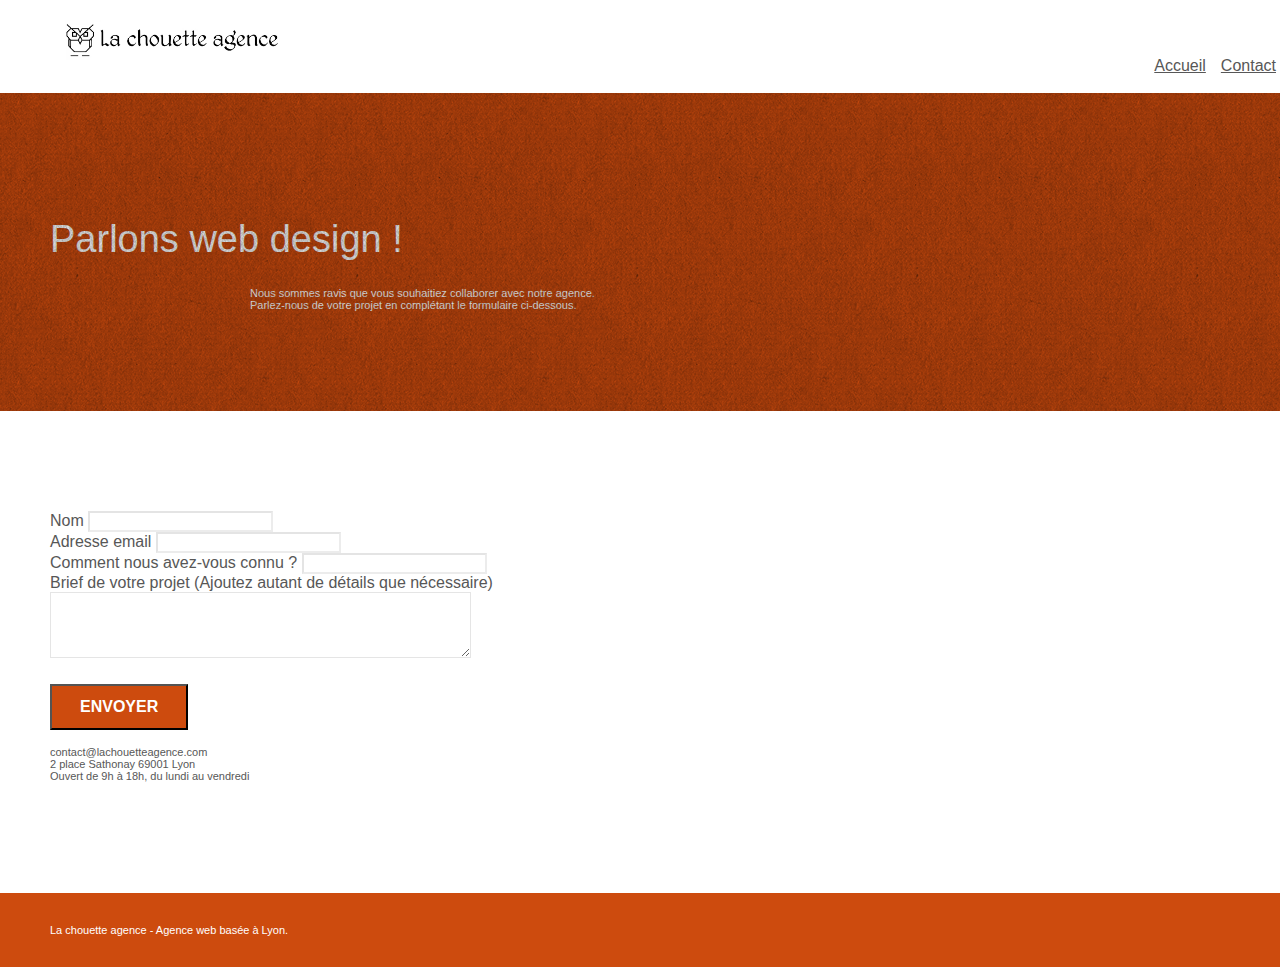
==== contact.html @ a433b650 "Ajout des modifications du code." ====
<!doctype html>
<html lang="Default">
<head>
    <meta charset="utf-8">
    <meta name="keywords" content="">
    <meta name="description" content="">
    <meta name="viewport" content="width=device-width, initial-scale=1.0, viewport-fit=cover">
    <link rel="shortcut icon" type="image/png" href="favicon.jpg">
    
	<link rel="stylesheet" type="text/css" href="./css/bootstrap.min.css">
	<link rel="stylesheet" type="text/css" href="style.css">
	<link rel="stylesheet" type="text/css" href="./css/font-awesome.min.css">
	<link rel="stylesheet" type="text/css" href="./css/et-line.min.css">
	
    
	<script src="./js/jquery-2.1.0.min.js"></script>
	<script src="./js/bootstrap.min.js"></script>
	<script src="./js/blocs.min.js"></script>
	<script src="./js/jqBootstrapValidation.js"></script>
	<script src="./js/formHandler.js"></script>
    <title>Contact</title>

    
    
</head>
<body>
<!-- Principal conteneur -->
<div class="page-container">

<main>

	<!-- bloc-0 -->
	<header class="bloc bgc-white l-bloc " id="bloc-0">
		<div class="container bloc-sm">
			<nav class="navbar row">
				<div class="navbar-header">
					<a class="navbar-brand" href="index.html"><img src="img/la-chouette-agence.webp" alt="logo La chouette agence" class="logo-size"/></a>
				</div>
				<div class="collapse navbar-collapse navbar-1 special-dropdown-nav">
					<ul class="site-navigation nav navbar-nav">
						<li>
							<a href="index.html">Accueil</a>
						</li>
						
						</li>
						<li>
							<a href="contact.html">Contact</a>
						</li>
					</ul>
				</div>
			</nav>
		</div>
	</header>
	<!-- bloc-0 END -->

	<!-- bloc-6 -->
	<section class="bloc bg-dots-bg bg-repeat bgc-atomic-tangerine d-bloc bloc-bg-texture texture-paper" id="bloc-6">
		<div class="container bloc-lg">
			<div class="row">
				<div class="col-sm-12">
					<h1 class="text-center hero-bloc-text text-color">
						Parlons web design !
					</h1>
					<p class="text-center mg-lg text-color tight-width-whitespace">
						Nous sommes ravis que vous souhaitiez collaborer avec notre agence.<br>
						Parlez-nous de votre projet en complétant le formulaire ci-dessous.
					</p>
				</div>
			</div>
		</div>
	</section>
	<!-- bloc-6 END -->

	<!-- bloc-7 -->
	<section class="bloc bgc-white l-bloc" id="bloc-7">
		<div class="container bloc-lg">
			<div class="row">
				<div class="col-sm-6">
					<form id="form_1" novalidate success-msg="Your message has been sent." fail-msg="Sorry it seems that our mail server is not responding, Sorry for the inconvenience!">
						<div class="form-group">
							<label>
								Nom
							</label>
							<input id="name" class="form-control" required />
						</div>
						<div class="form-group">
							<label>
								Adresse email
							</label>
							<input id="email" class="form-control" type="email" required />
						</div>
						<div class="form-group">
							<label>
								Comment nous avez-vous connu ?
							</label>
							<input class="form-control" type="email" required id="input_504" />
						</div>
						<div class="form-group">
							<label>
								Brief de votre projet (Ajoutez autant de détails que nécessaire)<br>
							</label><textarea id="message" class="form-control" rows="4" cols="50" required></textarea>
						</div> 
						<button class="bloc-button btn btn-lg btn-block cta-hero btn-atomic-tangerine" type="submit">
							Envoyer
						</button>
					</form>
				</div>
				<div class="col-sm-6">
					<p>
						contact@lachouetteagence.com<br>2 place Sathonay 69001 Lyon<br>Ouvert de 9h à 18h, du lundi au vendredi<br>
					</p>
				</div>
			</div>
		</div>
	</section>
	<!-- bloc-7 END -->

</main>

<!-- Footer - bloc-8 -->
<footer class="bloc bgc-atomic-tangerine d-bloc" id="bloc-8">
	<div class="container bloc-sm">
		<div class="row">
			<div class="col-sm-12">
				<p class="text-center white">
					La chouette agence - Agence web basée à Lyon.<br>
				</p>
				<div class="row row-no-gutters social">
					<div class="col-sm-3">
						<div class="text-center">
							<a class="social" href="index.html"><span class="fa fa-twitter icon-md"></span></a>
						</div>
					</div>
					<div class="col-sm-3">
						<div class="text-center">
							<a class="social" href="index.html"><span class="fa fa-facebook icon-md"></span></a>
						</div>
					</div>
					<div class="col-sm-3">
						<div class="text-center">
							<a class="social" href="index.html"><span class="fa fa-dribbble icon-md"></span></a>
						</div>
					</div>
					<div class="col-sm-3">
						<div class="text-center">
							<a class="social" href="index.html"><span class="fa fa-instagram icon-md"></span></a>
						</div>
					</div>
				</div>
			</div>
		</div>
	</div>
</footer>
<!-- Footer - bloc-8 END -->

</div>
<!-- Principal conteneur END -->
    

</body>
</html>
---- style.css ----
body {
    margin: 0;
    padding: 0;
    background: #FFF;
    overflow-x: hidden;
    -webkit-font-smoothing: antialiased;
    -moz-osx-font-smoothing: grayscale;
}

a,
button {
    transition: all .3s ease-in-out;
    outline: none!important;
}

a:hover {
    text-decoration: none;
    cursor: pointer;
}

#page-loading-blocs-notifaction {
    position: fixed;
    top: 0;
    bottom: 0;
    width: 100%;
    z-index: 100000;
    background: #FFFFFF url("img/pageload-spinner.gif") no-repeat center center;
}

.bloc {
    clear: both;
    background: 50% 50% no-repeat;
    padding: 0 50px;
    -webkit-background-size: cover;
    -moz-background-size: cover;
    -o-background-size: cover;
    background-size: cover;
    position: relative;
}

.bloc .container {
    padding-left: 0;
    padding-right: 0;
}

.bloc-lg {
    padding: 100px 50px;
}

.bloc-md {
    padding: 50px;
}

.bloc-sm {
    padding: 20px 50px;
}

.bg-center,
.bg-l-edge,
.bg-r-edge,
.bg-t-edge,
.bg-b-edge,
.bg-tl-edge,
.bg-bl-edge,
.bg-tr-edge,
.bg-br-edge,
.bg-repeat {
    -webkit-background-size: auto!important;
    -moz-background-size: auto!important;
    -o-background-size: auto!important;
    background-size: auto!important;
}

.bg-repeat {
    background: repeat;
}

.bg-t-edge {
    background: top no-repeat;
}

.bloc-bg-texture::before {
    content: "";
    background-size: 2px 2px;
    position: absolute;
    top: 0;
    bottom: 0;
    left: 0;
    right: 0;
}

.texture-paper::before {
    background: url("img/texture-paper.png");
    background-size: 280px 280px;
}

.b-parallax {
    background-attachment: fixed;
}

.d-bloc {
    color: rgba(255, 255, 255, .7);
}

.d-bloc button:hover {
    color: rgba(255, 255, 255, .9);
}

.d-bloc .icon-round,
.d-bloc .icon-square,
.d-bloc .icon-rounded,
.d-bloc .icon-semi-rounded-a,
.d-bloc .icon-semi-rounded-b {
    border-color: rgba(255, 255, 255, .9);
}

.d-bloc .divider-h span {
    border-color: rgba(255, 255, 255, .2);
}

.d-bloc .a-btn,
.d-bloc .navbar a,
.d-bloc .navbar-brand,
.d-bloc a .icon-sm,
.d-bloc a .icon-md,
.d-bloc a .icon-lg,
.d-bloc a .icon-xl,
.d-bloc h1 a,
.d-bloc h2 a,
.d-bloc h3 a,
.d-bloc h4 a,
.d-bloc h5 a,
.d-bloc h6 a,
.d-bloc p a {
    color: rgba(255, 255, 255, .6);
}

.d-bloc .a-btn:hover,
.d-bloc .navbar a:hover,
.d-bloc .navbar-brand:hover,
.d-bloc a:hover .icon-sm,
.d-bloc a:hover .icon-md,
.d-bloc a:hover .icon-lg,
.d-bloc a:hover .icon-xl,
.d-bloc h1 a:hover,
.d-bloc h2 a:hover,
.d-bloc h3 a:hover,
.d-bloc h4 a:hover,
.d-bloc h5 a:hover,
.d-bloc h6 a:hover,
.d-bloc p a:hover {
    color: rgba(255, 255, 255, 1);
}

.d-bloc .navbar-toggle .icon-bar {
    background: rgba(255, 255, 255, 1);
}

.d-bloc .btn-wire,
.d-bloc .btn-wire:hover {
    color: rgba(255, 255, 255, 1);
    border-color: rgba(255, 255, 255, 1);
}

.d-bloc .panel {
    color: rgba(0, 0, 0, .5);
}

.d-bloc .panel button:hover {
    color: rgba(0, 0, 0, .7);
}

.d-bloc .panel icon {
    border-color: rgba(0, 0, 0, .7);
}

.d-bloc .panel .divider-h span {
    border-color: rgba(0, 0, 0, .1);
}

.d-bloc .panel .a-btn {
    color: rgba(0, 0, 0, .6);
}

.d-bloc .panel .a-btn:hover {
    color: rgba(0, 0, 0, 1);
}

.d-bloc .panel .btn-wire,
.d-bloc .panel .btn-wire:hover {
    color: rgba(0, 0, 0, .7);
    border-color: rgba(0, 0, 0, .3);
}

.d-bloc .panel,
.l-bloc {
    color: rgba(0, 0, 0, .5);
}

.d-bloc .panel button:hover,
.l-bloc button:hover {
    color: rgba(0, 0, 0, .7);
}

.l-bloc .icon-round,
.l-bloc .icon-square,
.l-bloc .icon-rounded,
.l-bloc .icon-semi-rounded-a,
.l-bloc .icon-semi-rounded-b {
    border-color: rgba(0, 0, 0, .7);
}

.d-bloc .panel .divider-h span,
.l-bloc .divider-h span {
    border-color: rgba(0, 0, 0, .1);
}

.d-bloc .panel .a-btn,
.l-bloc .a-btn,
.l-bloc .navbar a,
.l-bloc .navbar-brand,
.l-bloc a .icon-sm,
.l-bloc a .icon-md,
.l-bloc a .icon-lg,
.l-bloc a .icon-xl,
.l-bloc h1 a,
.l-bloc h2 a,
.l-bloc h3 a,
.l-bloc h4 a,
.l-bloc h5 a,
.l-bloc h6 a,
.l-bloc p a {
    color: rgba(0, 0, 0, .6);
}

.d-bloc .panel .a-btn:hover,
.l-bloc .a-btn:hover,
.l-bloc .navbar a:hover,
.l-bloc .navbar-brand:hover,
.l-bloc a:hover .icon-sm,
.l-bloc a:hover .icon-md,
.l-bloc a:hover .icon-lg,
.l-bloc a:hover .icon-xl,
.l-bloc h1 a:hover,
.l-bloc h2 a:hover,
.l-bloc h3 a:hover,
.l-bloc h4 a:hover,
.l-bloc h5 a:hover,
.l-bloc h6 a:hover,
.l-bloc p a:hover {
    color: rgba(0, 0, 0, 1);
}

.l-bloc .navbar-toggle .icon-bar {
    color: rgba(0, 0, 0, .6);
}

.d-bloc .panel .btn-wire,
.d-bloc .panel .btn-wire:hover,
.l-bloc .btn-wire,
.l-bloc .btn-wire:hover {
    color: rgba(0, 0, 0, .7);
    border-color: rgba(0, 0, 0, .3);
}

.voffset {
    margin-top: 30px;
}

.voffset-lg {
    margin-top: 80px;
}

.row-no-gutters {
    margin-right: 0;
    margin-left: 0;
}

.row.row-no-gutters > [class^="col-"],
.row.row-no-gutters > [class*=" col-"] {
    padding-right: 0;
    padding-left: 0;
}

#bloc-1-hero h1 {
    font-size: 32px;
}

.navbar {
    margin-bottom: 0;
    z-index: 1;
}

.navbar-brand {
    height: auto;
    padding: 3px 15px;
    font-size: 25px;
    font-weight: normal;
    font-weight: 600;
    line-height: 44px;
}

.navbar-brand img {
    max-height: 200px;
    margin: 0 5px 0 0;
    display: inline;
}

.navbar-brand img[src$=svg] {
    min-width: 100px;
}

.nav-center .navbar-brand img {
    margin: 0;
}

.navbar .nav {
    padding-top: 2px;
    margin-right: -16px;
    float: right;
    z-index: 1;
}

.nav > li {
    float: left;
    margin-top: 4px;
    font-size: 16px;
    margin-left: 15px;
    list-style-type: none;
}

.navbar-nav .open .dropdown-menu > li > a {
    text-align: inherit;
}

.nav > li a:hover,
.nav > li a:focus {
    background: transparent;
}

.navbar-toggle {
    margin: 10px 10px 0 0;
    border: 0px;
}

.navbar-toggle:hover {
    background: transparent!important;
}

.navbar-toggle .icon-bar {
    background-color: rgba(0, 0, 0, .5);
    width: 26px;
}

.nav-invert .navbar .nav {
    float: left;
}

.nav-invert .navbar-header,
.nav-invert .navbar-brand {
    float: right;
    position: relative;
    z-index: 2;
}

@media (min-width: 768px) {
    .site-navigation {
        position: absolute;
        top: 50%;
        right: 20px;
        transform: translate(0, -50%);
        -webkit-transform: translateY(-50%);
    }
    .nav > li .dropdown-menu a,
    .nav > li .dropdown-menu a:hover {
        color: #484848;
    }
    .nav-invert .site-navigation {
        left: 0;
        right: 0;
    }
    .nav-center {
        text-align: center;
    }
    .nav-center .navbar-header {
        width: 100%;
    }
    .nav-center .navbar-header,
    .nav-center .navbar-brand,
    .nav-center .nav > li {
        float: none;
        display: inline-block;
    }
    .nav-center .site-navigation {
        position: relative;
        width: 100%;
        right: 0;
        margin-right: 0px;
        margin-top: 20px;
    }
    .nav-center.mini-nav .navbar-toggle {
        float: none;
        margin: 10px auto 0;
    }
}

.nav > li > .dropdown a {
    background: none!important;
    display: block;
    padding: 14px 15px;
}

nav .caret {
    margin: 0 5px;
}

.dropdown-menu .dropdown-menu {
    top: -8px;
    left: 100%;
}

.dropdown-menu .dropmenu-flow-right {
    top: 100%;
    left: 0;
    margin-left: -1px;
    border-top-left-radius: 0;
    border-top-right-radius: 0;
}

.dropdown-menu .dropdown span {
    border: 4px solid black;
    border-top-color: transparent;
    border-right-color: transparent;
    border-bottom-color: transparent;
    margin: 6px -5px 0 0!important;
    float: right;
}

.mg-md {
    margin-top: 10px;
    margin-bottom: 20px;
}

.mg-lg {
    margin-top: 10px;
    margin-bottom: 40px;
}

.btn {
    margin: 0 5px 5px 0;
}

.btn.pull-right {
    margin: 0 0 5px 5px;
}

.btn-d,
.btn-d:hover,
.btn-d:focus {
    color: #FFF;
    background: rgba(0, 0, 0, .3);
}

button {
    outline: none!important;
}

.btn-rd {
    border-radius: 40px;
}

.btn-clean {
    border: 1px solid rgba(0, 0, 0, .08);
    border-bottom-color: rgba(0, 0, 0, .1);
    text-shadow: 0 1px 0 rgba(0, 0, 1, .1);
    box-shadow: 0 1px 3px rgba(0, 0, 1, .25), inset 0 1px 0 0 rgba(255, 255, 255, .15);
}

.icon-md {
    font-size: 30px!important;
}

.icon-lg {
    font-size: 60px!important;
}

.sm-shadow {
    text-shadow: 0 1px 2px rgba(0, 0, 0, .3);
}

.panel-sq,
.panel-sq .panel-heading,
.panel-sq .panel-footer {
    border-radius: 0;
}

.panel-rd {
    border-radius: 30px;
}

.panel-rd .panel-heading {
    border-radius: 29px 29px 0 0;
}

.panel-rd .panel-footer {
    border-radius: 0 0 29px 29px;
}

.form-control {
    border-color: rgba(0, 0, 0, .1);
    box-shadow: none;
}

.scrollToTop {
    width: 40px;
    height: 40px;
    position: fixed;
    bottom: 20px;
    right: 20px;
    opacity: 0;
    z-index: 500;
    transition: all .3s ease-in-out;
}

.scrollToTop span {
    margin-top: 6px;
}

.showScrollTop {
    font-size: 14px;
    opacity: 1;
}

a[data-lightbox] {
    position: relative;
    display: block;
    text-align: center;
}

a[data-lightbox]:hover::before {
    content: "+";
    font-family: "HelveticaNeue-Light", "Helvetica Neue Light", "Helvetica Neue", Helvetica, Arial;
    font-size: 32px;
    width: 50px;
    height: 50px;
    margin-left: -25px;
    border-radius: 50%;
    background: rgba(0, 0, 0, .6);
    color: #FFF;
    font-weight: 100;
    z-index: 1;
    position: absolute;
    top: 50%;
    transform: translateY(-50%);
    -webkit-transform: translateY(-50%);
}

a[data-lightbox]:hover img {
    opacity: 0.6;
    -webkit-animation-fill-mode: none;
    animation-fill-mode: none;
}

#lightbox-modal {
    display: flex;
    align-items: center;
}

#lightbox-modal .modal-dialog {
    width: 90%;
    max-width: 900px;
    margin: 0 auto 0;
}

#lightbox-modal .modal-dialog img {
    max-height: 90vh;
    margin: 0 auto;
}

.lightbox-caption {
    padding: 20px;
    color: #FFF;
    background: rgba(0, 0, 0, .5);
    position: absolute;
    left: 15px;
    right: 15px;
    bottom: 5px;
}

.close-lightbox {
    color: #FFF;
    font-size: 30px;
    position: absolute;
    top: 20px;
    right: 20px;
    z-index: 20;
    background: rgba(0, 0, 0, .5);
    border: none;
    line-height: 30px;
    padding: 0 9px 5px;
    opacity: 0.3;
}

.close-lightbox:hover,
.next-lightbox:hover,
.prev-lightbox:hover {
    opacity: 1.0;
    color: #FFF;
}

.next-lightbox,
.prev-lightbox {
    font-size: 20px;
    color: rgba(255, 255, 255, .9);
    background: rgba(0, 0, 0, .5);
    transition: all .2s ease-in-out;
    position: absolute;
    top: 45%;
    z-index: 1;
    opacity: 0.4;
}

.next-lightbox {
    padding: 6px 8px 1px 13px;
    right: 25px;
}

.prev-lightbox {
    padding: 6px 13px 1px 10px;
    left: 25px;
}

.snapshot-lb .modal-body {
    padding-bottom: 45px;
}

.snapshot-lb .lightbox-caption {
    padding: 0;
    color: rgba(0, 0, 0, .5);
    background: none;
}

h1,
h2,
h3,
h4,
h5,
h6,
p,
label,
.btn,
a {
    font-family: "helvetica";
    font-weight: 400;
    color: #575757!important;
}

.container {
    max-width: 1000px;
}

.hero-bloc-text {
    font-size: 38px;
}

.hero-bloc-text-sub {
    font-size: 36px;
}

.statement-bloc-text {
    line-height: 26px;
    font-style: italic;
    font-size: 20px;
    text-align: center;
    font-weight: lighter;
    max-width: 520px;
    margin: auto auto auto auto;
}

p {
    font-size: 11px;
}

.tight-width-whitespace {
    max-width: 600px;
    margin: auto auto auto auto;
}

.h1 {
    font-size: 20px;
    font-family: "Open Sans";
}

.cta-hero {
    margin-top: 22px;
    color: #FFFFFF!important;
    text-transform: uppercase;
    padding: 12px 28px 12px 28px;
    font-size: 16px;
    font-weight: 700;
}

.social {
    max-width: 400px;
    margin: auto auto auto auto;
}

h2 {
    font-size: 22px;
    line-height: 1.4em;
}

.titre-h2, h3 {
    font-size: 15px;
    text-transform: uppercase;
    font-weight: 700;
    color: #333333!important;
}

.med-width-whitespace {
    max-width: 800px;
    margin: auto auto auto auto;
    box-shadow: 0px 0px 0px #000000;
}

h1 {
    color: #333333!important;
}

h4 {
    color: #333333!important;
}

.icons {
    margin-bottom: 14px;
    margin-top: 24px;
}

.white {
    color: #FFFFFF!important;
}

.portfolio-thumb {
    margin-bottom: 24px;
}

.portfolio-row {
    margin-bottom: 44px;
    margin-top: 50px;
}

.avatar {
    box-shadow: 0px 4px 9px rgba(0, 0, 0, 0.3);
}

.black-background {
    background-color: rgba(165, 147, 99, 0.7);
    padding: 40px 40px 40px 40px;
}

.bold-link {
    font-weight: 900;
    text-decoration: underline!important;
}

.bgc-white {
    background-color: #FFFFFF;
}

.bgc-dark-slate-blue {
    background-color: #364577;
}

.bgc-atomic-tangerine {
    background-color: #CD4B0E;
}

.tc-white {
    color: #FFA366!important;
}

.btn-atomic-tangerine {
    background: #CD4B0E;
    color: #FFFFFF!important;
}

.btn-atomic-tangerine:hover {
    background: #c27956!important;
    color: #FFFFFF!important;
}

.ltc-white {
    color: #FFFFFF!important;
}

.ltc-white:hover {
    color: #cccccc!important;
}

.ltc-atomic-tangerine {
    color: #CD4B0E!important;
}

.ltc-atomic-tangerine:hover {
    color: #c27956!important;
}

.icon-dark-slate-blue {
    color: #364577!important;
    border-color: #364577!important;
}

.bg-dots-bg {
    background-image: url("img/dots-bg.png");
}

.bg-lines-h2-bg {
    background-image: url("img/lines-h2-bg.png");
}

.bg-banniere {
    background-image: url("img/la-chouette-agence-banniere.webp");
}

.bg-presentation {
    background-image: url("img/image-de-presentation.webp");
}

@media (max-width: 1024px) {
    .bloc {
        padding-left: 20px;
        padding-right: 20px;
    }
    .bloc.full-width-bloc,
    .bloc-tile-2.full-width-bloc .container,
    .bloc-tile-3.full-width-bloc .container,
    .bloc-tile-4.full-width-bloc .container {
        padding-left: 0;
        padding-right: 0;
    }
}

@media (max-width: 992px) and (min-width: 768px) {
    .navbar .nav {
        max-width: 80%
    }
    .nav-center.navbar .nav {
        max-width: 100%
    }
}

@media only screen and (min-device-width: 768px) and (max-device-width: 1024px) and (orientation: landscape) {
    .b-parallax {
        background-attachment: scroll;
    }
}

@media only screen and (min-device-width: 1024px) and (max-device-width: 1366px) and (-webkit-min-device-pixel-ratio: 1.5) {
    .b-parallax {
        background-attachment: scroll;
    }
}

@media (max-width: 991px) {
    .container {
        width: 100%;
    }
    .b-parallax {
        background-attachment: scroll;
    }
    .page-container,
    #hero-bloc {
        overflow-x: hidden;
        position: relative;
    }
    .bloc {
        padding-left: constant(safe-area-inset-left);
        padding-right: constant(safe-area-inset-right);
    }
    .bloc-group,
    .bloc-group .bloc {
        display: block;
        width: 100%;
    }
    .bloc-fill-screen .fill-bloc-top-edge,
    .bloc-fill-screen .fill-bloc-bottom-edge {
        padding: 0 20px;
        padding-left: constant(safe-area-inset-left);
        padding-right: constant(safe-area-inset-right);
    }
}

@media (max-width: 767px) {
    .page-container {
        overflow-x: hidden;
        position: relative;
    }
    h1,
    h2,
    h3,
    h4,
    h5,
    h6,
    p,
    #disqus_thread {
        padding-left: 10px!important;
        padding-right: 10px!important;
    }
    .b-parallax {
        background-attachment: scroll;
    }
    .navbar .nav {
        padding-top: 0;
        border-top: 1px solid rgba(0, 0, 0, .2);
        float: none!important;
    }
    .navbar.row {
        margin-left: 0;
        margin-right: 0;
    }
    .site-navigation {
        position: inherit;
        transform: none;
        -webkit-transform: none;
        -ms-transform: none;
    }
    .nav > li {
        margin-top: 0;
        border-bottom: 1px solid rgba(0, 0, 0, .1);
        background: rgba(0, 0, 0, .05);
        text-align: left;
        padding-left: 15px;
        width: 100%;
    }
    .nav > li:hover {
        background: rgba(0, 0, 0, .08);
    }
    .dropdown .dropdown a .caret {
        float: none;
        margin: 5px 0 0 10px!important;
        border: 4px solid black;
        border-bottom-color: transparent;
        border-right-color: transparent;
        border-left-color: transparent;
    }
    #hero-bloc .navbar .nav {
        background: rgba(0, 0, 0, .8);
    }
    #hero-bloc .navbar .nav a {
        color: rgba(255, 255, 255, .6);
    }
    .hero {
        padding: 50px 0;
    }
    .hero-nav {
        left: -1px;
        right: -1px;
    }
    .navbar-collapse {
        padding: 0;
        overflow-x: hidden;
        -webkit-box-shadow: none;
        box-shadow: none;
    }
    .navbar-brand img {
        max-height: 40px;
        width: auto;
    }
    .nav-invert .navbar-header {
        float: none;
        width: 100%;
    }
    .nav-invert .navbar-toggle {
        float: left;
        margin-left: 10px;
    }
    .bloc {
        padding-left: 0;
        padding-right: 0;
    }
    .bloc-xxl,
    .bloc-xl,
    .bloc-lg {
        padding: 40px 0;
    }
    .bloc-sm,
    .bloc-md {
        padding-left: 0;
        padding-right: 0;
    }
    .bloc-tile-2 .container,
    .bloc-tile-3 .container,
    .bloc-tile-4 .container,
    .bloc-fill-screen .fill-bloc-top-edge,
    .bloc-fill-screen .fill-bloc-bottom-edge {
        padding-left: 0;
        padding-right: 0;
    }
    .a-block {
        padding: 0 10px;
    }
    .btn-dwn {
        display: none;
    }
    .voffset {
        margin-top: 5px;
    }
    .voffset-md {
        margin-top: 20px;
    }
    .voffset-lg {
        margin-top: 30px;
    }
    form {
        padding: 5px;
    }
    .close-lightbox {
        display: inline-block;
    }
    .blocsapp-device-iphone5 {
        background-size: 216px 425px;
        padding-top: 60px;
        width: 216px;
        height: 425px;
    }
    .blocsapp-device-iphone5 img {
        width: 180px;
        height: 320px;
    }
}

@media (max-width: 400px) {
    .bloc {
        padding-left: 0;
        padding-right: 0;
    }
}

@media (max-width: 767px) {
    .bloc-mob-center-text {
        text-align: center;
    }
}

/*Modifications*/

.text-size{
    font-size: 22px; 
}

em{
    font-size: 16px;    
}

.text-color{
    color: #FFF !important;
}

.logo-size{
    height: 40px;
}

.image-resize-mode{
    width: 100px;
}
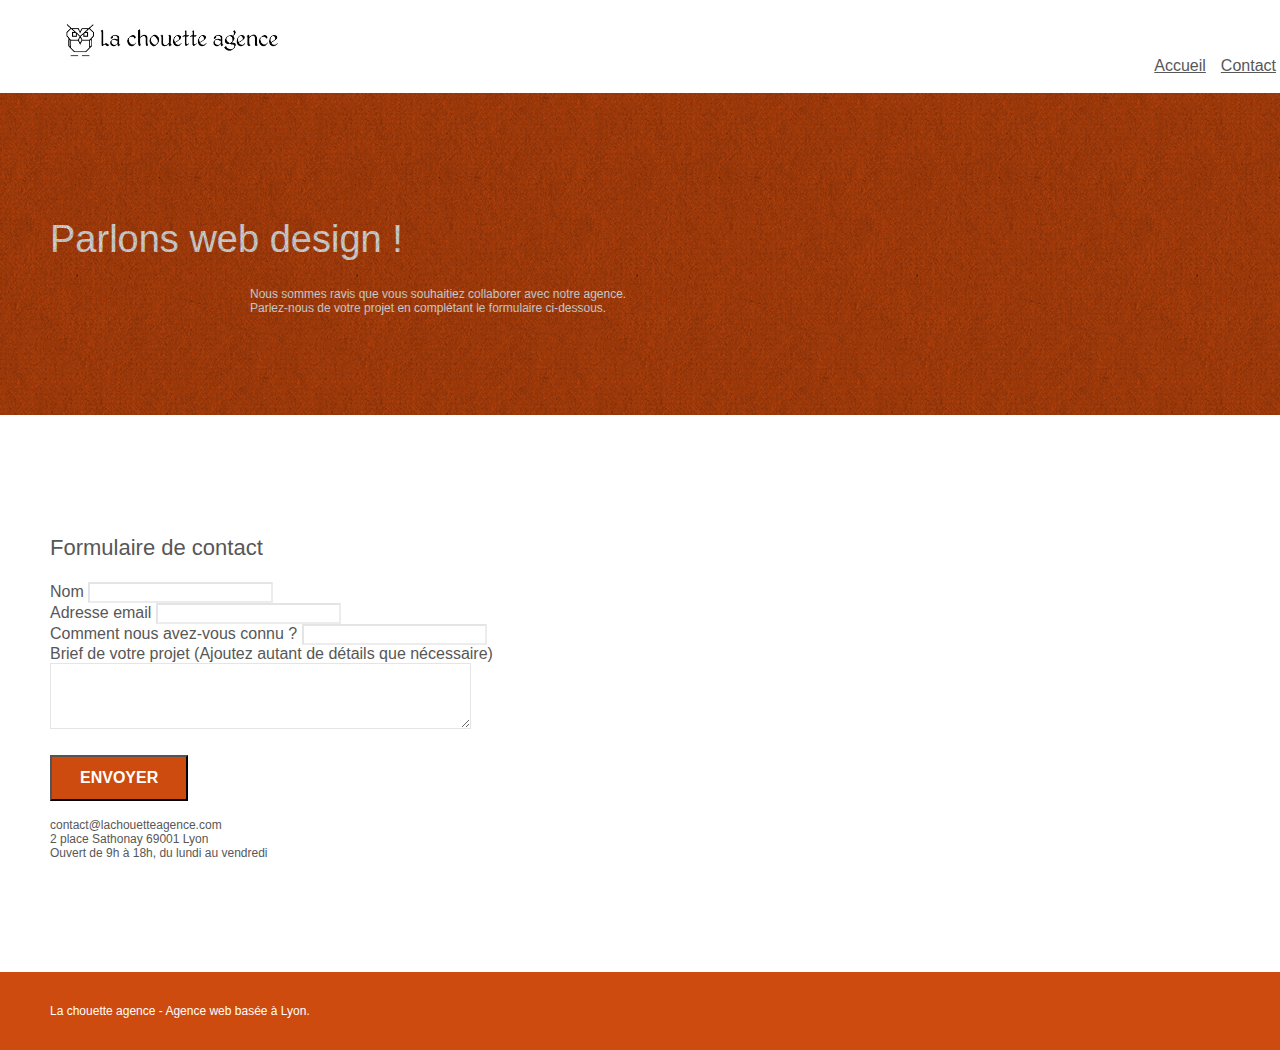
==== commit 1113d287: "Changements pour la validation W3C." ====
--- a/contact.html
+++ b/contact.html
@@ -1,5 +1,5 @@
 <!doctype html>
-<html lang="Default">
+<html lang="fr">
 <head>
     <meta charset="utf-8">
     <meta name="keywords" content="">
@@ -42,7 +42,6 @@
 							<a href="index.html">Accueil</a>
 						</li>
 						
-						</li>
 						<li>
 							<a href="contact.html">Contact</a>
 						</li>
@@ -74,9 +73,10 @@
 	<!-- bloc-7 -->
 	<section class="bloc bgc-white l-bloc" id="bloc-7">
 		<div class="container bloc-lg">
+			<h2>Formulaire de contact</h2>
 			<div class="row">
 				<div class="col-sm-6">
-					<form id="form_1" novalidate success-msg="Your message has been sent." fail-msg="Sorry it seems that our mail server is not responding, Sorry for the inconvenience!">
+					<form id="form_1" novalidate>
 						<div class="form-group">
 							<label>
 								Nom
--- a/style.css
+++ b/style.css
@@ -678,7 +678,7 @@
 }
 
 p {
-    font-size: 11px;
+    font-size: 12px;
 }
 
 .tight-width-whitespace {
@@ -849,13 +849,13 @@
     }
 }
 
-@media only screen and (min-device-width: 768px) and (max-device-width: 1024px) and (orientation: landscape) {
+@media only screen and (min-width: 768px) and (max-width: 1024px) and (orientation: landscape) {
     .b-parallax {
         background-attachment: scroll;
     }
 }
 
-@media only screen and (min-device-width: 1024px) and (max-device-width: 1366px) and (-webkit-min-device-pixel-ratio: 1.5) {
+@media only screen and (min-width: 1024px) and (max-width: 1366px) and (-webkit-min-device-pixel-ratio: 1.5) {
     .b-parallax {
         background-attachment: scroll;
     }
@@ -873,20 +873,10 @@
         overflow-x: hidden;
         position: relative;
     }
-    .bloc {
-        padding-left: constant(safe-area-inset-left);
-        padding-right: constant(safe-area-inset-right);
-    }
     .bloc-group,
     .bloc-group .bloc {
         display: block;
         width: 100%;
-    }
-    .bloc-fill-screen .fill-bloc-top-edge,
-    .bloc-fill-screen .fill-bloc-bottom-edge {
-        padding: 0 20px;
-        padding-left: constant(safe-area-inset-left);
-        padding-right: constant(safe-area-inset-right);
     }
 }
 
